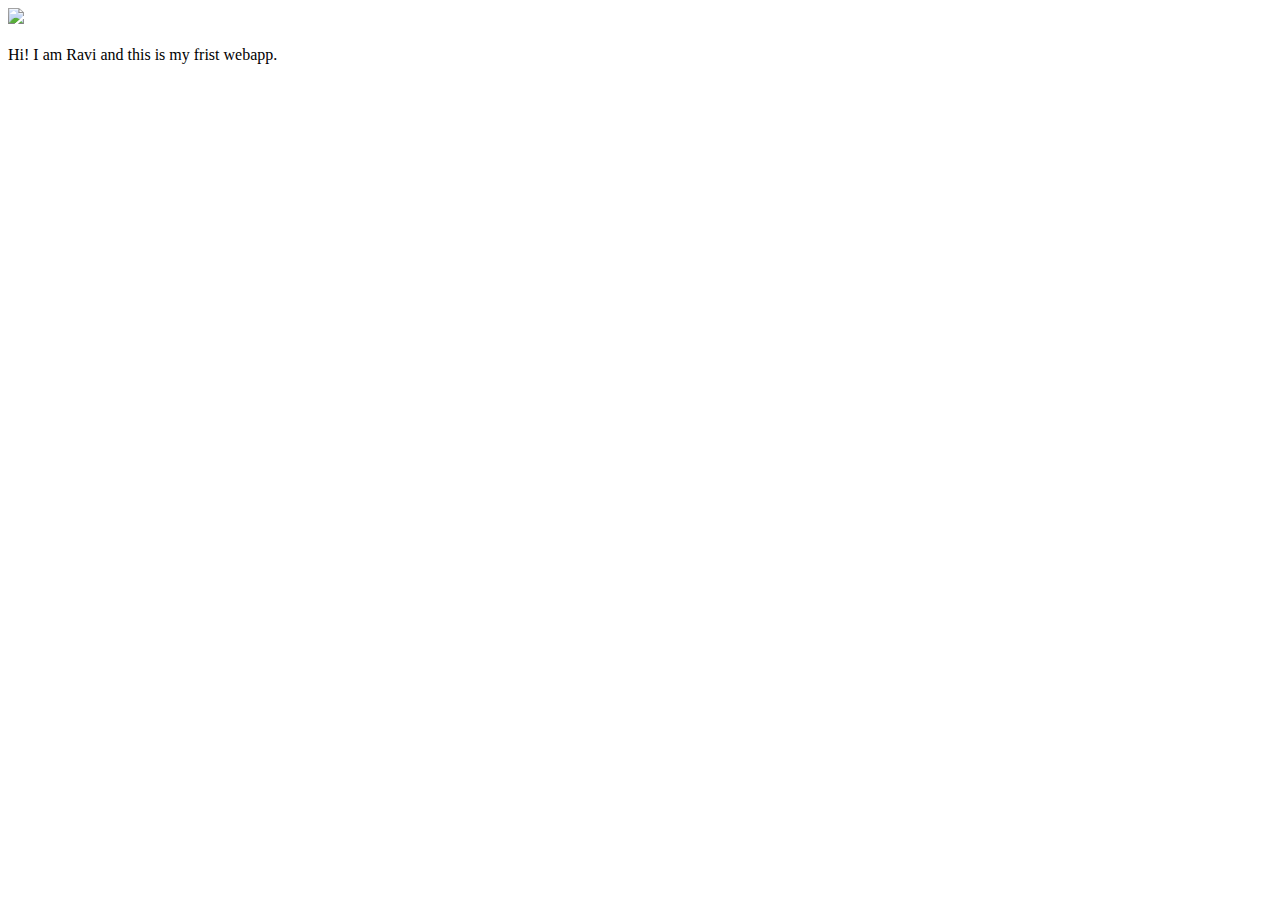
==== ui/index.html @ ba13f216 "[imad-console] Updates ui/index.html" ====
<!doctype html>
<html>
    <head>
        <link href="/ui/style.css" rel="stylesheet" />
    </head>
    <body>
        <div class="center">
            <img src="/ui/madi.png" class="img-medium"/>
        </div>
        <script type="text/javascript" src="/ui/main.js">
        </script>
        <br>
        <div class="center text-big bold">
            Hi! I am Ravi and this is my frist webapp.
        </div>
    </body>
</html>
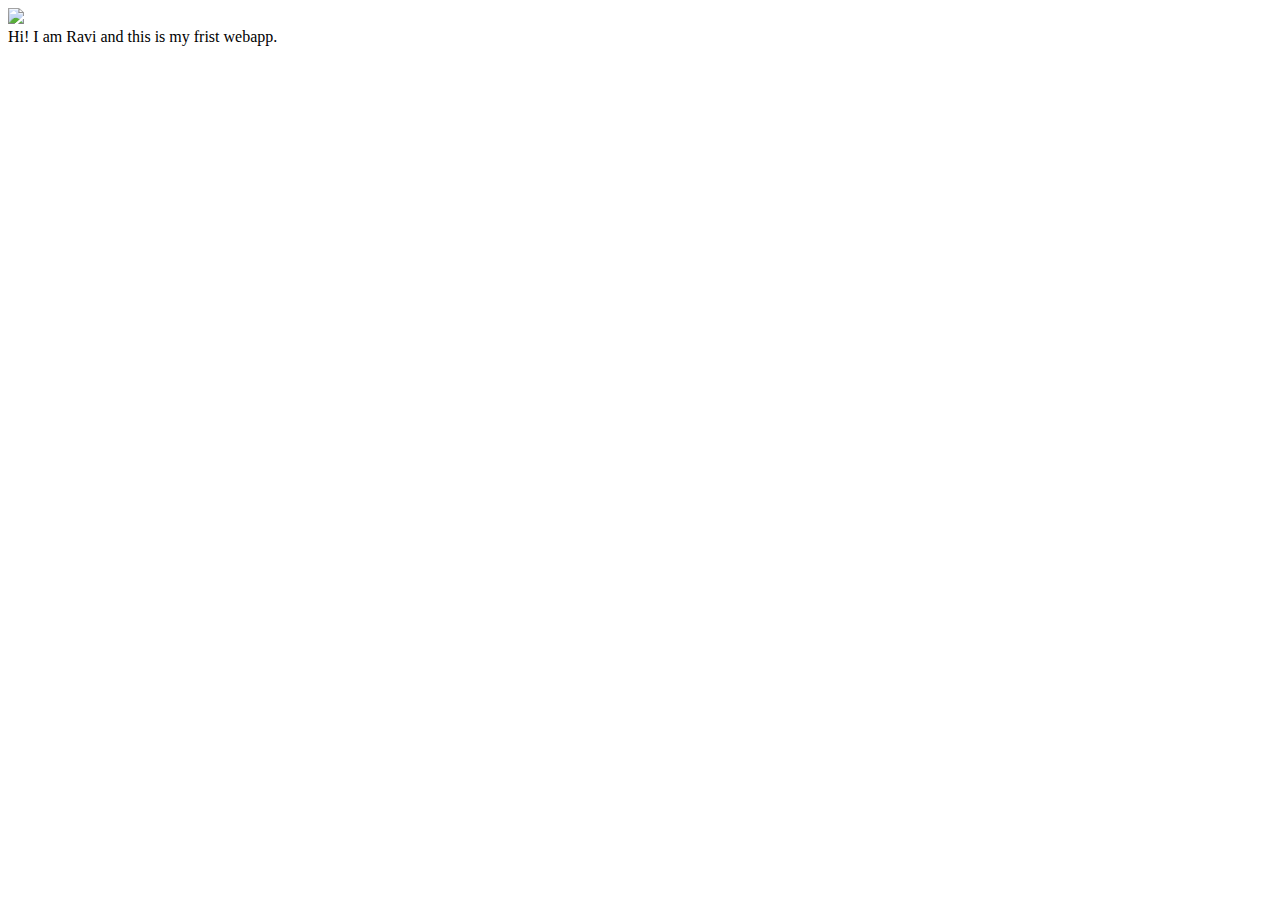
==== commit 52f59ecf: "[imad-console] Updates ui/index.html" ====
--- a/ui/index.html
+++ b/ui/index.html
@@ -9,7 +9,6 @@
         </div>
         <script type="text/javascript" src="/ui/main.js">
         </script>
-        <br>
         <div class="center text-big bold">
             Hi! I am Ravi and this is my frist webapp.
         </div>
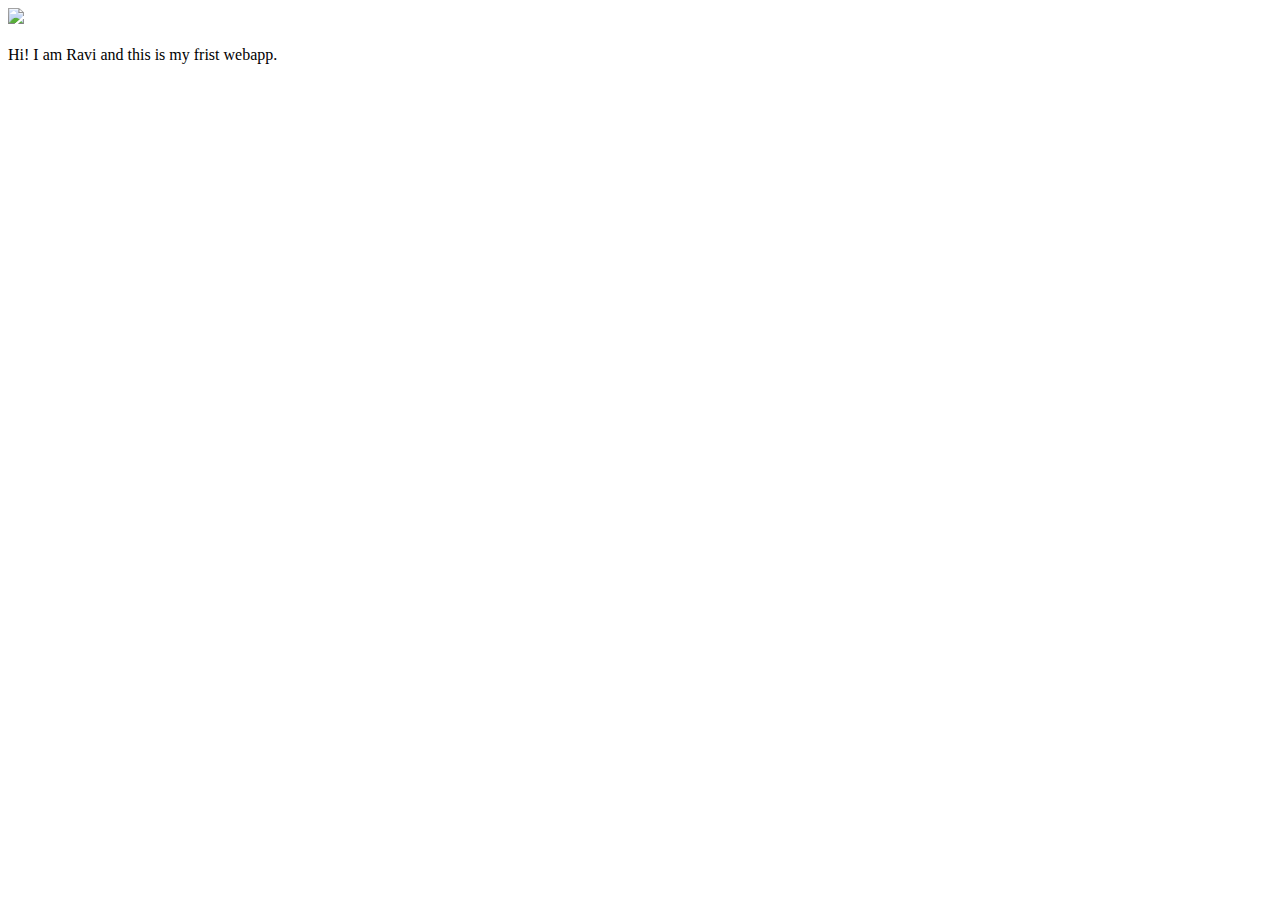
==== commit 338da4f8: "[imad-console] Updates ui/index.html" ====
--- a/ui/index.html
+++ b/ui/index.html
@@ -7,10 +7,11 @@
         <div class="center">
             <img src="/ui/madi.png" class="img-medium"/>
         </div>
-        <script type="text/javascript" src="/ui/main.js">
-        </script>
+        <br>
         <div class="center text-big bold">
             Hi! I am Ravi and this is my frist webapp.
         </div>
+        <script type="text/javascript" src="/ui/main.js">
+        </script>
     </body>
 </html>
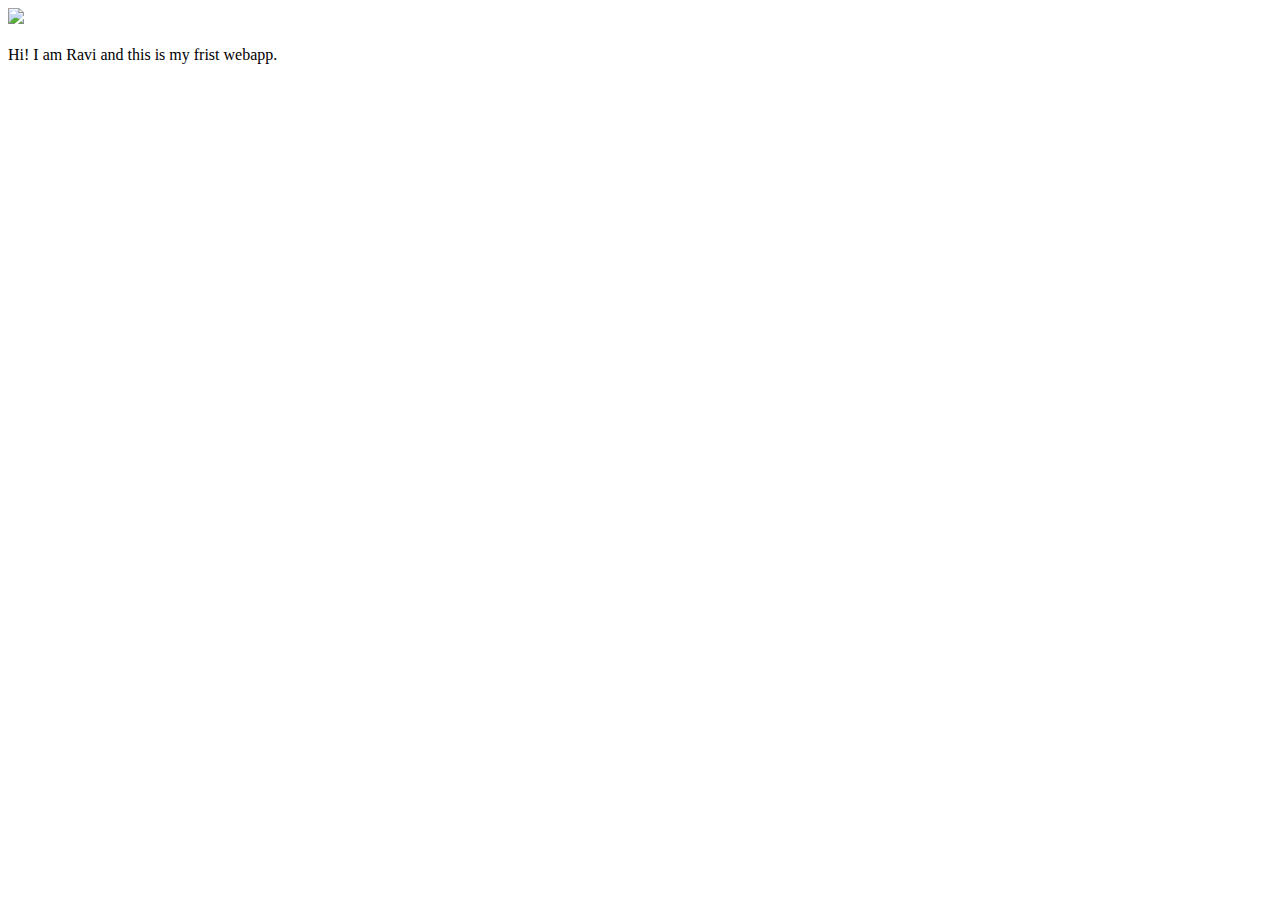
==== commit a1dd011e: "[imad-console] Updates ui/index.html" ====
--- a/ui/index.html
+++ b/ui/index.html
@@ -11,7 +11,7 @@
         <div class="center text-big bold">
             Hi! I am Ravi and this is my frist webapp.
         </div>
-        <script type="text/javascript" src="/ui/main.js">
+        <script type="text/javascript" src="ui/main.js">
         </script>
     </body>
 </html>
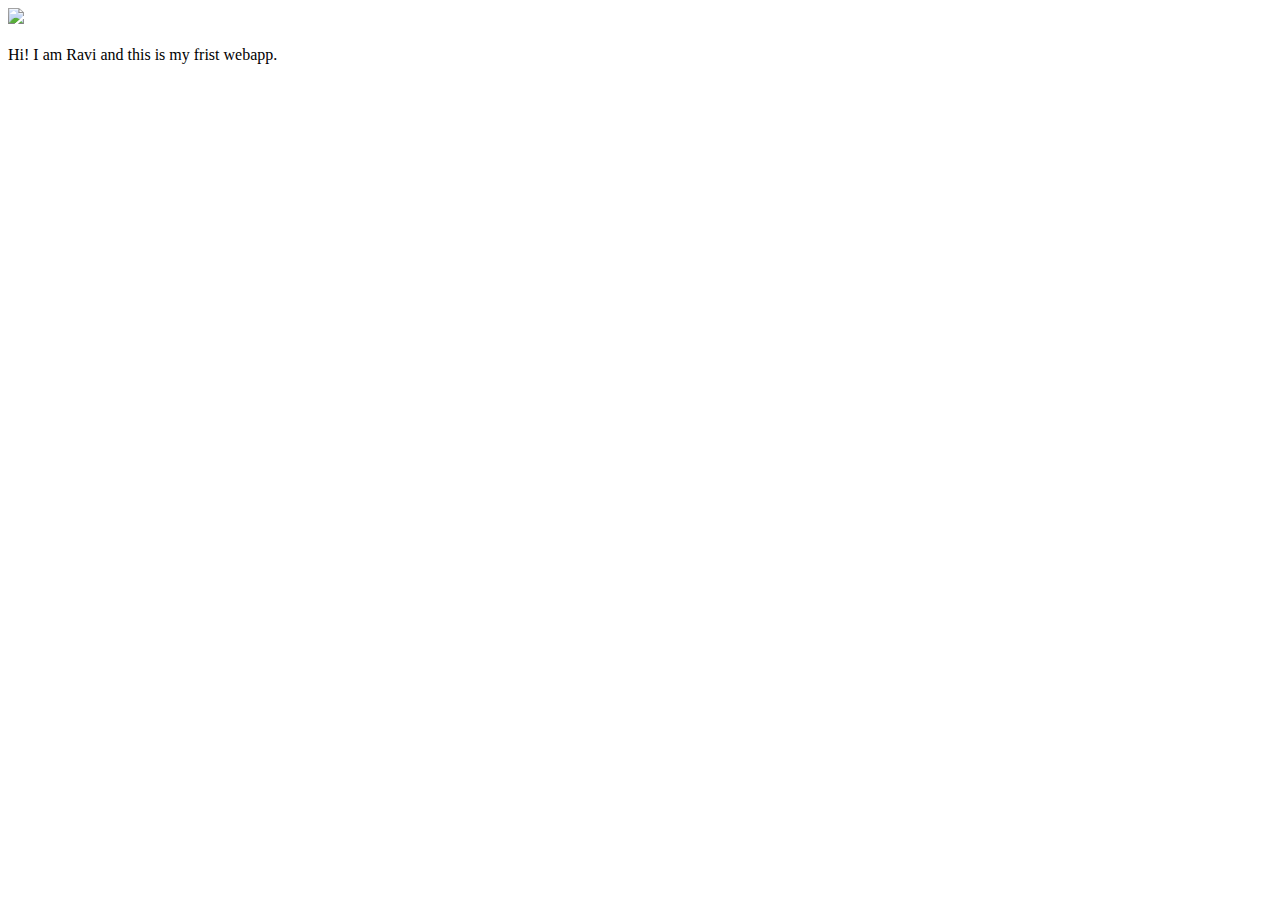
==== commit 0760f2f6: "[imad-console] Updates ui/index.html" ====
--- a/ui/index.html
+++ b/ui/index.html
@@ -11,7 +11,7 @@
         <div class="center text-big bold">
             Hi! I am Ravi and this is my frist webapp.
         </div>
-        <script type="text/javascript" src="ui/main.js">
+        <script type="text/javascript" src="/ui/main.js">
         </script>
     </body>
 </html>
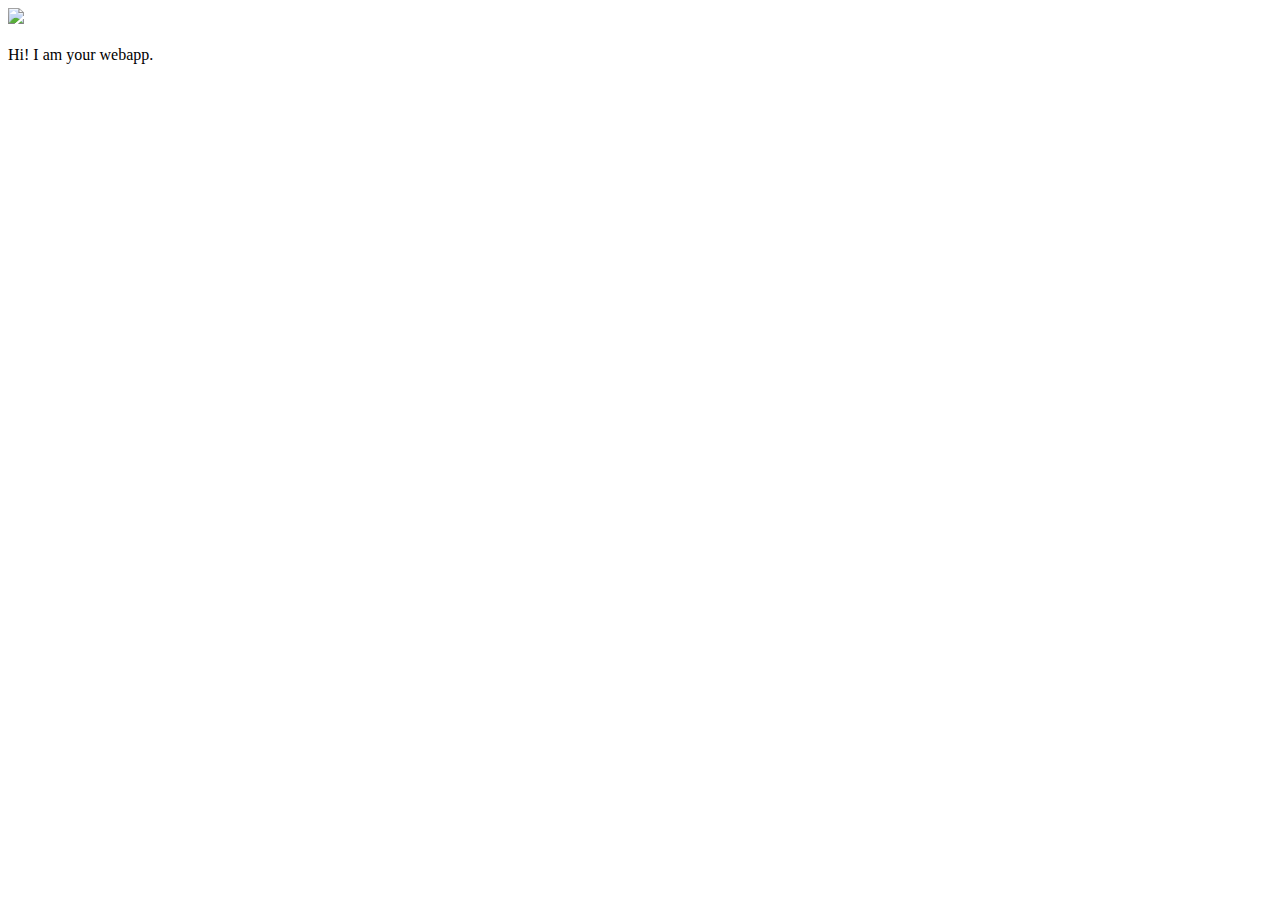
==== commit fcc11181: "[imad-console] Updates ui/index.html" ====
--- a/ui/index.html
+++ b/ui/index.html
@@ -1,17 +1,17 @@
-<!doctype html>
-<html>
-    <head>
-        <link href="/ui/style.css" rel="stylesheet" />
-    </head>
-    <body>
-        <div class="center">
-            <img src="/ui/madi.png" class="img-medium"/>
-        </div>
-        <br>
-        <div class="center text-big bold">
-            Hi! I am Ravi and this is my frist webapp.
-        </div>
-        <script type="text/javascript" src="/ui/main.js">
-        </script>
-    </body>
-</html>
+<!doctype html>
+<html>
+    <head>
+        <link href="/ui/style.css" rel="stylesheet" />
+    </head>
+    <body>
+        <div class="center">
+            <img src="/ui/madi.png" class="img-medium"/>
+        </div>
+        <br>
+        <div class="center text-big bold">
+            Hi! I am your webapp.
+        </div>
+        <script type="text/javascript" src="/ui/main.js">
+        </script>
+    </body>
+</html>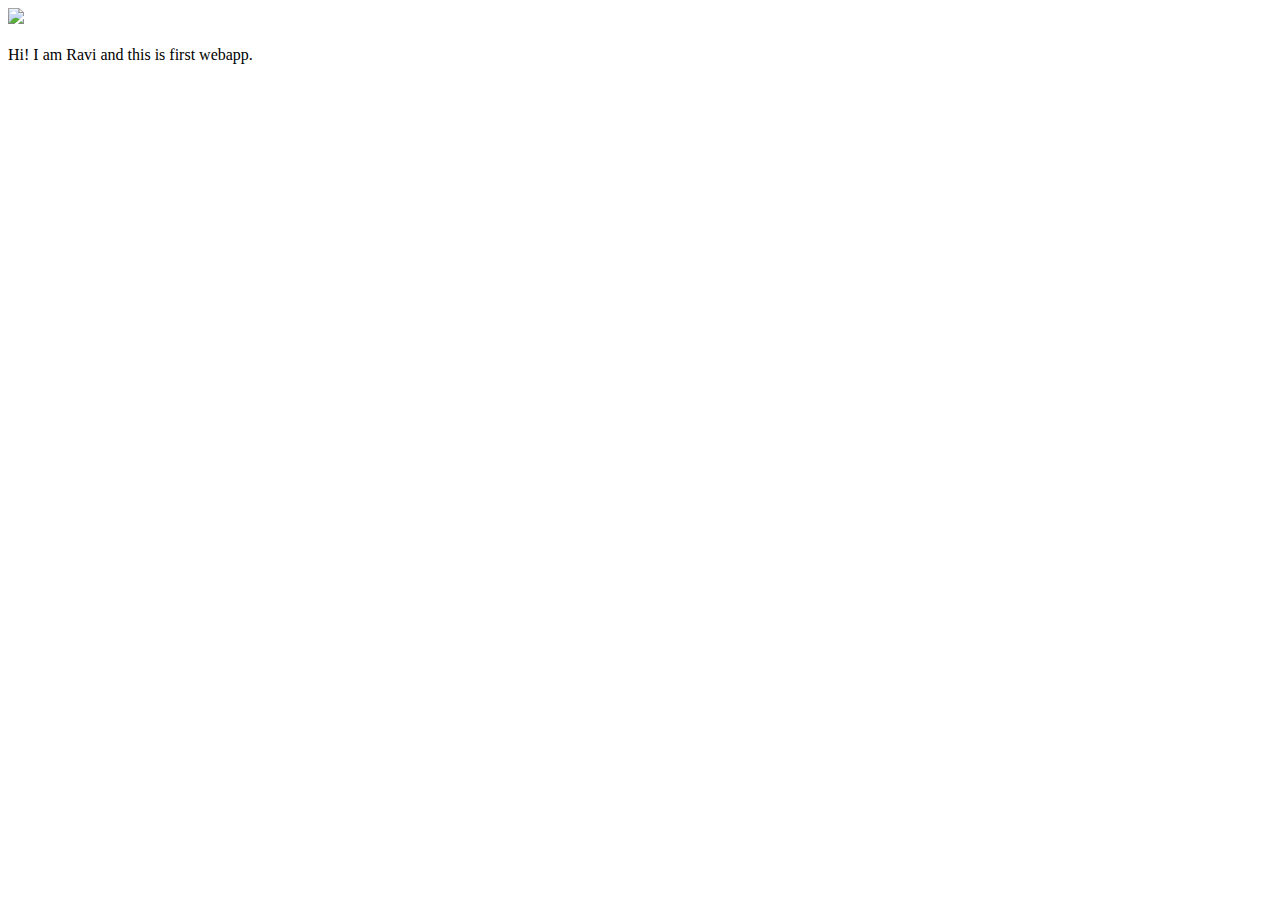
==== commit 9e30c168: "[imad-console] Updates ui/index.html" ====
--- a/ui/index.html
+++ b/ui/index.html
@@ -9,7 +9,7 @@
         </div>
         <br>
         <div class="center text-big bold">
-            Hi! I am your webapp.
+            Hi! I am Ravi and this is first webapp.
         </div>
         <script type="text/javascript" src="/ui/main.js">
         </script>
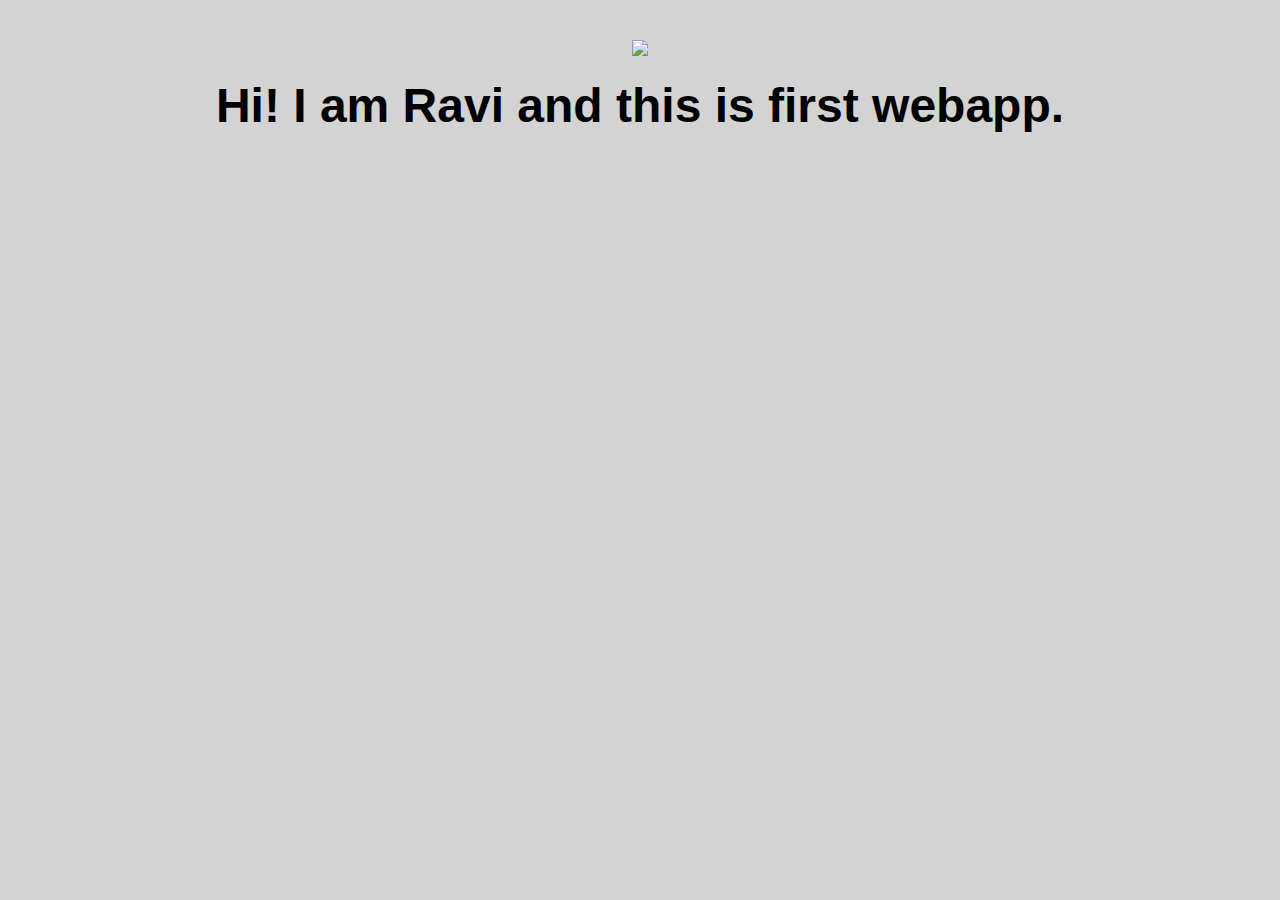
==== commit 5fd55d7a: "[imad-console] Updates ui/index.html" ====
--- a/ui/index.html
+++ b/ui/index.html
@@ -8,7 +8,7 @@
             <img src="/ui/madi.png" class="img-medium"/>
         </div>
         <br>
-        <div class="center text-big bold">
+        <div id='main-text' class="center text-big bold">
             Hi! I am Ravi and this is first webapp.
         </div>
         <script type="text/javascript" src="/ui/main.js">
--- a/ui/style.css
+++ b/ui/style.css
@@ -0,0 +1,29 @@
+body {
+    font-family: sans-serif;
+    background-color: lightgrey;
+    margin-top: 40px;
+}
+
+.center {
+    text-align: center;
+}
+
+.text-big {
+    font-size: 300%;
+}
+
+.bold {
+    font-weight: bold;
+}
+
+.img-medium {
+    height: 200px;
+}
+.container {
+    max-width: 800px;
+    margin: 0 auto;
+    color: #4a4a4a;
+    font-family:sans-serif;
+    padding-left:20px;
+    padding-right:20px;
+}
